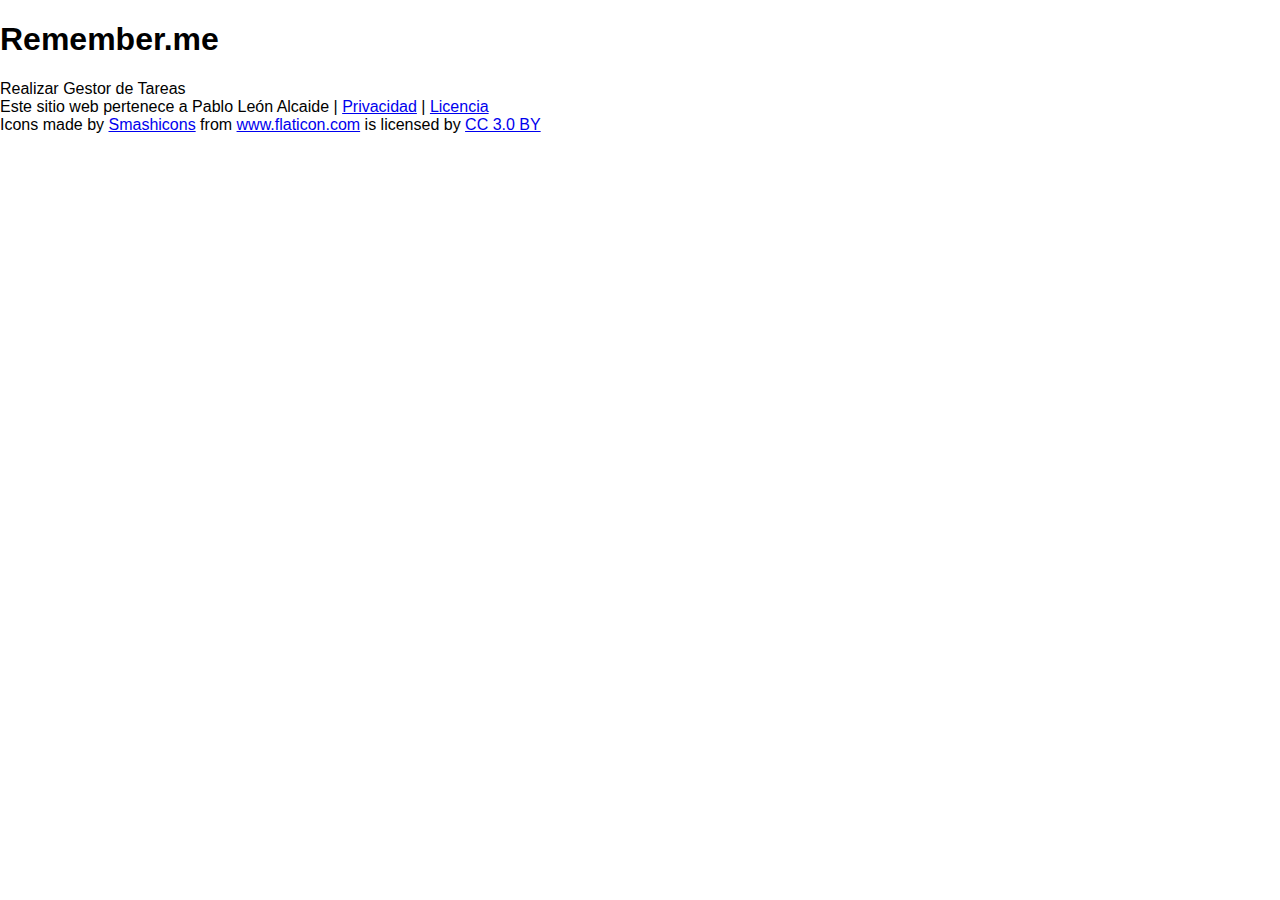
==== edit.html @ 32f07479 "edit readme and index.html, prepare edit.html" ====
<!DOCTYPE html>
<html>
<head>
	<meta charset="utf-8">
	<meta name="Description" content="Gestor Contenido">
	<meta name="Author" content="Pablo León Alcaide">
	<link rel="stylesheet" href="./style/normalize.css">
	<link rel="stylesheet" href="./style/edit.css">
	<title>Gestor de Tareas</title>
</head>
<body>
	<header>
		<h1>Remember.me</h1>
	</header><!-- End Header -->
	<main>
		<article id="editNote">
		<header>Realizar Gestor de Tareas</header>
		</article>
	</main> <!-- End Main -->
	<footer>
		<span>Este sitio web pertenece a Pablo León Alcaide</span> | <a href="#">Privacidad</a> | <a href="#">Licencia</a>
		<div>Icons made by <a href="https://www.flaticon.com/authors/smashicons" title="Smashicons">Smashicons</a> from <a href="https://www.flaticon.com/" title="Flaticon">www.flaticon.com</a> is licensed by <a href="http://creativecommons.org/licenses/by/3.0/" title="Creative Commons BY 3.0" target="_blank">CC 3.0 BY</a></div>
	<footer><!-- End Footer -->
</body>
</html>
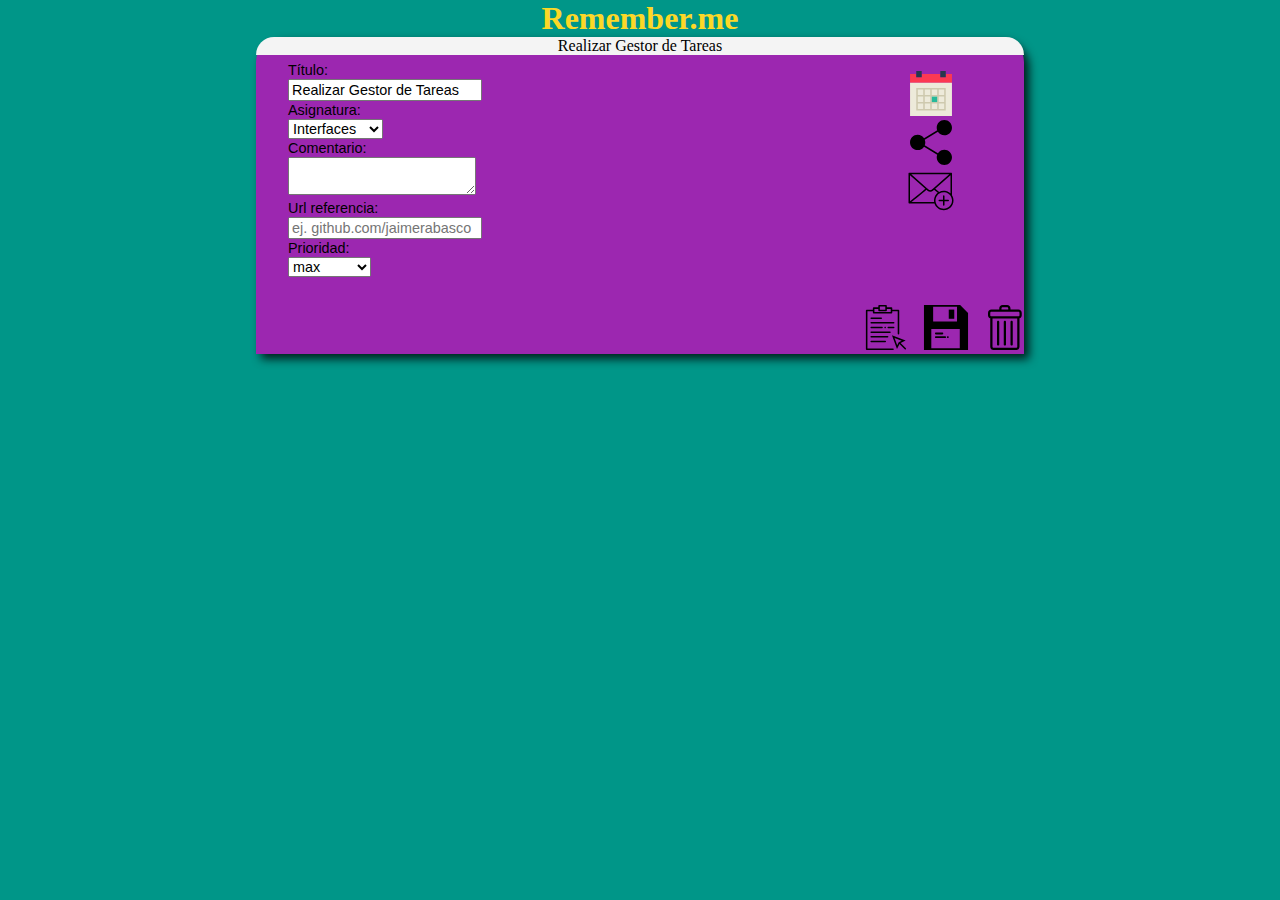
==== commit 4782bf12: "add edit.html" ====
--- a/edit.html
+++ b/edit.html
@@ -6,6 +6,8 @@
 	<meta name="Author" content="Pablo León Alcaide">
 	<link rel="stylesheet" href="./style/normalize.css">
 	<link rel="stylesheet" href="./style/edit.css">
+		<script src="./js/edit.js" type="text/javascript" charset="utf-8" async defer></script>
+		
 	<title>Gestor de Tareas</title>
 </head>
 <body>
@@ -13,13 +15,46 @@
 		<h1>Remember.me</h1>
 	</header><!-- End Header -->
 	<main>
-		<article id="editNote">
-		<header>Realizar Gestor de Tareas</header>
-		</article>
+			<form id="form">
+			<header>Realizar Gestor de Tareas</header>
+				<fieldset>
+					<label>Título:</label><br>
+					<input type="text" name="title" value="Realizar Gestor de Tareas" required pattern="[\w]+" placeholder="some tittle" id="title"><br>
+					<label>Asignatura:</label><br>
+					<select name="signature" id="signature">
+						<option value="android">Android</option>
+						<option value="cliente">Cliente</option>
+						<option value="despliegue">Despliegue</option>
+						<option value="interfaces" selected>Interfaces</option>
+						<option value="empresas">Empresas</option>
+						<option value="servidor">Servidor</option>
+					</select><br>
+					<label>Comentario:</label><br>
+					<textarea name="coment" id="coment" pattern="[\w]+"></textarea><br>
+					<label> Url referencia:</label><br>
+					<input type="url" name="url" id="url" placeholder="ej. github.com/jaimerabasco"><br>
+					<label> Prioridad: </label><br>
+					<select name="priority" id="priority">
+						<option value="max"> max </option>
+						<option value="high"> high </option>
+						<option value="moderate"> moderate </option>
+						<option value="low"> low </option>
+						<option value="none">none</option>
+					</select>
+				</fieldset>
+				<ul id="rightIcons">
+
+				  
+					<li><a href="#" name="send"  id="calendarButton"><img  class="rightIcon" src="./images/calendar.svg"></a></li>
+					<li><a href="https://twitter.com/share?url=https://www.github.com/pabloleonalcaide&amp;text=Interesantes%20Codigos&amp;hashtags=@pabloleonalcaide" target="_blank" type="submit" name="save"  id="shareButton"><img  class="rightIcon" src="./images/share.svg"></a></li>
+					<li><a  href="mailto:pabloleonpsico@gmail.com" type="reset" name="mail"  id="mailButton"><img class="rightIcon"  src="./images/mail.svg"></a></li>
+				</ul>
+				<ul id="iconList">	
+					<li><a href="#" name="send"  id="sendButton"><img  class="bottomIcon" src="./images/write.svg"></a></li>
+					<li><a href="#" type="submit" name="save" id="saveButton"><img  class="bottomIcon" src="./images/save.svg"></a></li>
+					<li><a href="#" type="reset" name="trash" id="trashButton"><img class="bottomIcon"  src="./images/trash.svg"></a></li>
+				</ul>
+			</form>		
 	</main> <!-- End Main -->
-	<footer>
-		<span>Este sitio web pertenece a Pablo León Alcaide</span> | <a href="#">Privacidad</a> | <a href="#">Licencia</a>
-		<div>Icons made by <a href="https://www.flaticon.com/authors/smashicons" title="Smashicons">Smashicons</a> from <a href="https://www.flaticon.com/" title="Flaticon">www.flaticon.com</a> is licensed by <a href="http://creativecommons.org/licenses/by/3.0/" title="Creative Commons BY 3.0" target="_blank">CC 3.0 BY</a></div>
-	<footer><!-- End Footer -->
 </body>
 </html>--- a/style/edit.css
+++ b/style/edit.css
@@ -0,0 +1,88 @@
+a{
+	text-decoration: none;
+}
+body{
+	background-color: #009688;
+	
+}
+body >header{
+	background-position:center;
+	background-repeat: no-repeat;
+	background-color: #009688;
+	color: #FCD827;
+	text-align:center;
+
+}
+h1{
+	margin: 0;
+}
+
+header{
+	font-family: cursive;
+}
+
+main{
+	background-color: #009688;
+}
+form{
+	width: 60%;
+	height: 90%;
+	margin: 0 auto;
+	background-color: #9c27b0;
+	border-radius: 25px 25px 0 0;
+	box-shadow: 5px 5px 10px rgba(0,0,0,0.8);
+}
+
+
+form >fieldset{
+	border: none;
+	display:inline-block;
+	width: 80%;
+}
+form > #rightIcons{
+	display:inline-block;
+	vertical-align: top;
+	
+}
+form a {
+	transition: 3s;
+}
+ #rightIcons >li> a:hover > img{
+	transform:translateX(2px);
+}
+#iconList > li >a:hover > img{
+	transform: translateY(-2px);
+
+}
+label , input, select, textarea{
+	max-width: 30vw;
+	margin: 0 20px 0 20px;
+	font-size: 0.9em;
+}
+
+ ul{
+	list-style: none;
+	padding:0;
+}
+form > ul> li{
+	display:block;
+	width: 30px;
+}
+form  >header{
+	border-radius: 25px 25px 0 0;
+	background-color: #f4f4f4;
+	text-align: center;
+	
+}
+.bottomIcon, .rightIcon{
+	width:5vw;
+	height:5vh;
+}
+
+#iconList{
+	width:100%;
+	display:grid;
+	grid-template-columns: repeat(3, minmax(5vh,50px));
+	justify-content: flex-end;
+	column-gap: 10px; 
+}
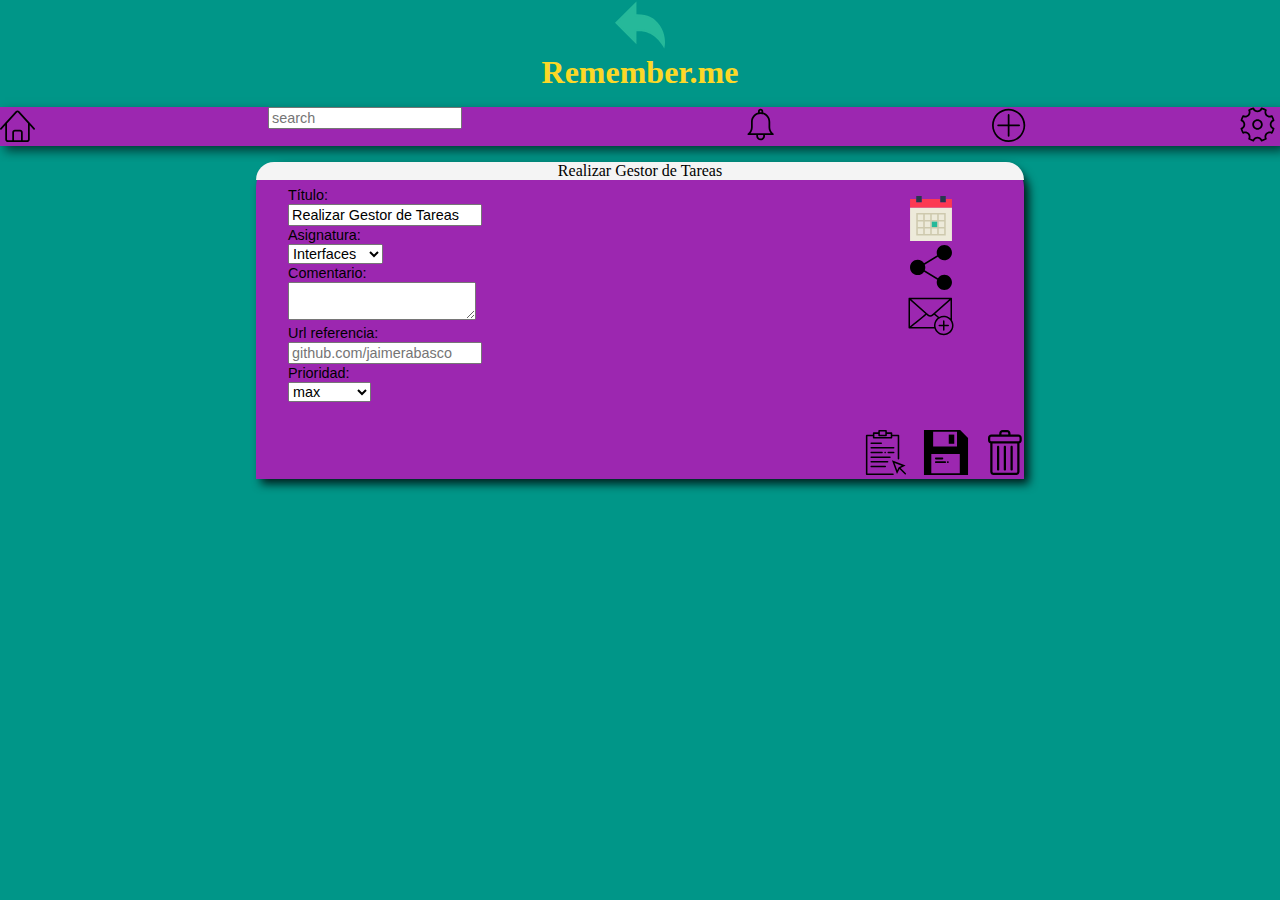
==== commit 39d9cd8e: "add confirm.html and remove js functions" ====
--- a/edit.html
+++ b/edit.html
@@ -12,8 +12,26 @@
 </head>
 <body>
 	<header>
-		<h1>Remember.me</h1>
+		<a href="./index.html"><img src="./images/back.svg"></a><h1>Remember.me</h1>
 	</header><!-- End Header -->
+<nav>
+		<ul>
+		<li><a href="#"><img title="Back home" src="./images/home.svg" alt="home" id="imgHome"/></a></li>
+		<li><input type="search" id="inputSearch" placeholder="search"></li>
+		<li><a href="#"><img title="Most recent" src="./images/alarm.svg" alt="alert" id="imgAlarm" onclick="showRecent();"/></a></li>
+		<li><a href="#" id="addTodo"><img title="add ToDo" src="./images/add.svg" alt="add" id="imgAdd"/></a></li>
+		<li id="setting"><a href="#"><img title="Settings" src="./images/gear.svg" alt="setting" id="imgGear"/></a>
+			<ul id="menuSetting">
+				<li><a href="#">Sincronizar</a></li>
+				<li><a href="#">Preferencias</a></li>
+				<li><a href="#">Ayuda</a></li>
+				<li><a href="#">Premium</a></li>
+				<li><a href="#">Logout</a></li>
+			</ul>
+		</li>
+		</ul>
+	</nav> <!-- End Nav -->
+
 	<main>
 			<form id="form">
 			<header>Realizar Gestor de Tareas</header>
@@ -32,9 +50,9 @@
 					<label>Comentario:</label><br>
 					<textarea name="coment" id="coment" pattern="[\w]+"></textarea><br>
 					<label> Url referencia:</label><br>
-					<input type="url" name="url" id="url" placeholder="ej. github.com/jaimerabasco"><br>
+					<input type="url" name="url" id="url" placeholder="github.com/jaimerabasco"><br>
 					<label> Prioridad: </label><br>
-					<select name="priority" id="priority">
+					<select name="priority" id="priority" title="select priority">
 						<option value="max"> max </option>
 						<option value="high"> high </option>
 						<option value="moderate"> moderate </option>
@@ -45,14 +63,14 @@
 				<ul id="rightIcons">
 
 				  
-					<li><a href="#" name="send"  id="calendarButton"><img  class="rightIcon" src="./images/calendar.svg"></a></li>
-					<li><a href="https://twitter.com/share?url=https://www.github.com/pabloleonalcaide&amp;text=Interesantes%20Codigos&amp;hashtags=@pabloleonalcaide" target="_blank" type="submit" name="save"  id="shareButton"><img  class="rightIcon" src="./images/share.svg"></a></li>
-					<li><a  href="mailto:pabloleonpsico@gmail.com" type="reset" name="mail"  id="mailButton"><img class="rightIcon"  src="./images/mail.svg"></a></li>
+					<li><a href="https://calendar.google.com" name="send"  title="calendar" id="calendarButton"><img  class="rightIcon" src="./images/calendar.svg"></a></li>
+					<li><a href="https://twitter.com/share?url=https://www.github.com/pabloleonalcaide&amp;text=Interesantes%20Codigos&amp;hashtags=@pabloleonalcaide" target="_blank" type="submit" name="share" title="share card" id="shareButton"><img  class="rightIcon" src="./images/share.svg"></a></li>
+					<li><a  href="mailto:pabloleonpsico@gmail.com" type="reset" title="send by mail" name="mail"  id="mailButton"><img class="rightIcon"  src="./images/mail.svg"></a></li>
 				</ul>
 				<ul id="iconList">	
-					<li><a href="#" name="send"  id="sendButton"><img  class="bottomIcon" src="./images/write.svg"></a></li>
-					<li><a href="#" type="submit" name="save" id="saveButton"><img  class="bottomIcon" src="./images/save.svg"></a></li>
-					<li><a href="#" type="reset" name="trash" id="trashButton"><img class="bottomIcon"  src="./images/trash.svg"></a></li>
+					<li><a href="#" title="mark as done" name="send"  id="sendButton"><img  class="bottomIcon" src="./images/write.svg"></a></li>
+					<li><a href="#" title="save card" type="submit" name="save" id="saveButton"><img  class="bottomIcon" src="./images/save.svg"></a></li>
+					<li><a href="#" title="remove card" type="reset" name="trash" id="trashButton"><img class="bottomIcon"  src="./images/trash.svg"></a></li>
 				</ul>
 			</form>		
 	</main> <!-- End Main -->
--- a/style/edit.css
+++ b/style/edit.css
@@ -13,6 +13,10 @@
 	text-align:center;
 
 }
+header img {
+	width:50px;
+	height:50px;
+}
 h1{
 	margin: 0;
 }
@@ -21,11 +25,61 @@
 	font-family: cursive;
 }
 
+nav{
+	background-color: #9C27B0;
+	grid-area: nav;
+	box-shadow: 5px 5px 10px rgba(0,0,0,0.6);
+}
+nav >ul{
+	display: grid;
+	grid-template-columns: 1fr 2fr 1fr 1fr 40px;
+	align-items: start;
+	list-style: none;
+	justify-content: space-around;
+	
+}
+
+nav > ul > li > a > img{
+	height: 35px;	
+
+}
+nav > ul > li > a >img:hover{
+	transform:scale(1.1);
+
+}
+#setting:hover >ul{
+	display: block;
+}
+
+#menuSetting{
+	list-style: none;
+	background-color: #9C27B0;
+	padding:0;
+	max-width: 120px;
+	position: absolute;
+	right:5px;
+	display:none;
+}
+#menuSetting > li{
+	width: 120px;
+	padding: 6px 1px 6px 1px;
+	
+}
+#menuSetting > li:hover{
+	background-color: #9B25A0;
+}
+#menuSetting > li >a{
+	color:#f4f4f4;
+}
+#menuSetting > li:hover >a{
+	color:#FCD837;
+}
+
 main{
 	background-color: #009688;
 }
 form{
-	width: 60%;
+	width: 60vw;
 	height: 90%;
 	margin: 0 auto;
 	background-color: #9c27b0;
@@ -47,7 +101,7 @@
 form a {
 	transition: 3s;
 }
- #rightIcons >li> a:hover > img{
+#rightIcons >li> a:hover > img{
 	transform:translateX(2px);
 }
 #iconList > li >a:hover > img{
@@ -57,7 +111,7 @@
 label , input, select, textarea{
 	max-width: 30vw;
 	margin: 0 20px 0 20px;
-	font-size: 0.9em;
+	font-size: 0.9rem;
 }
 
  ul{
